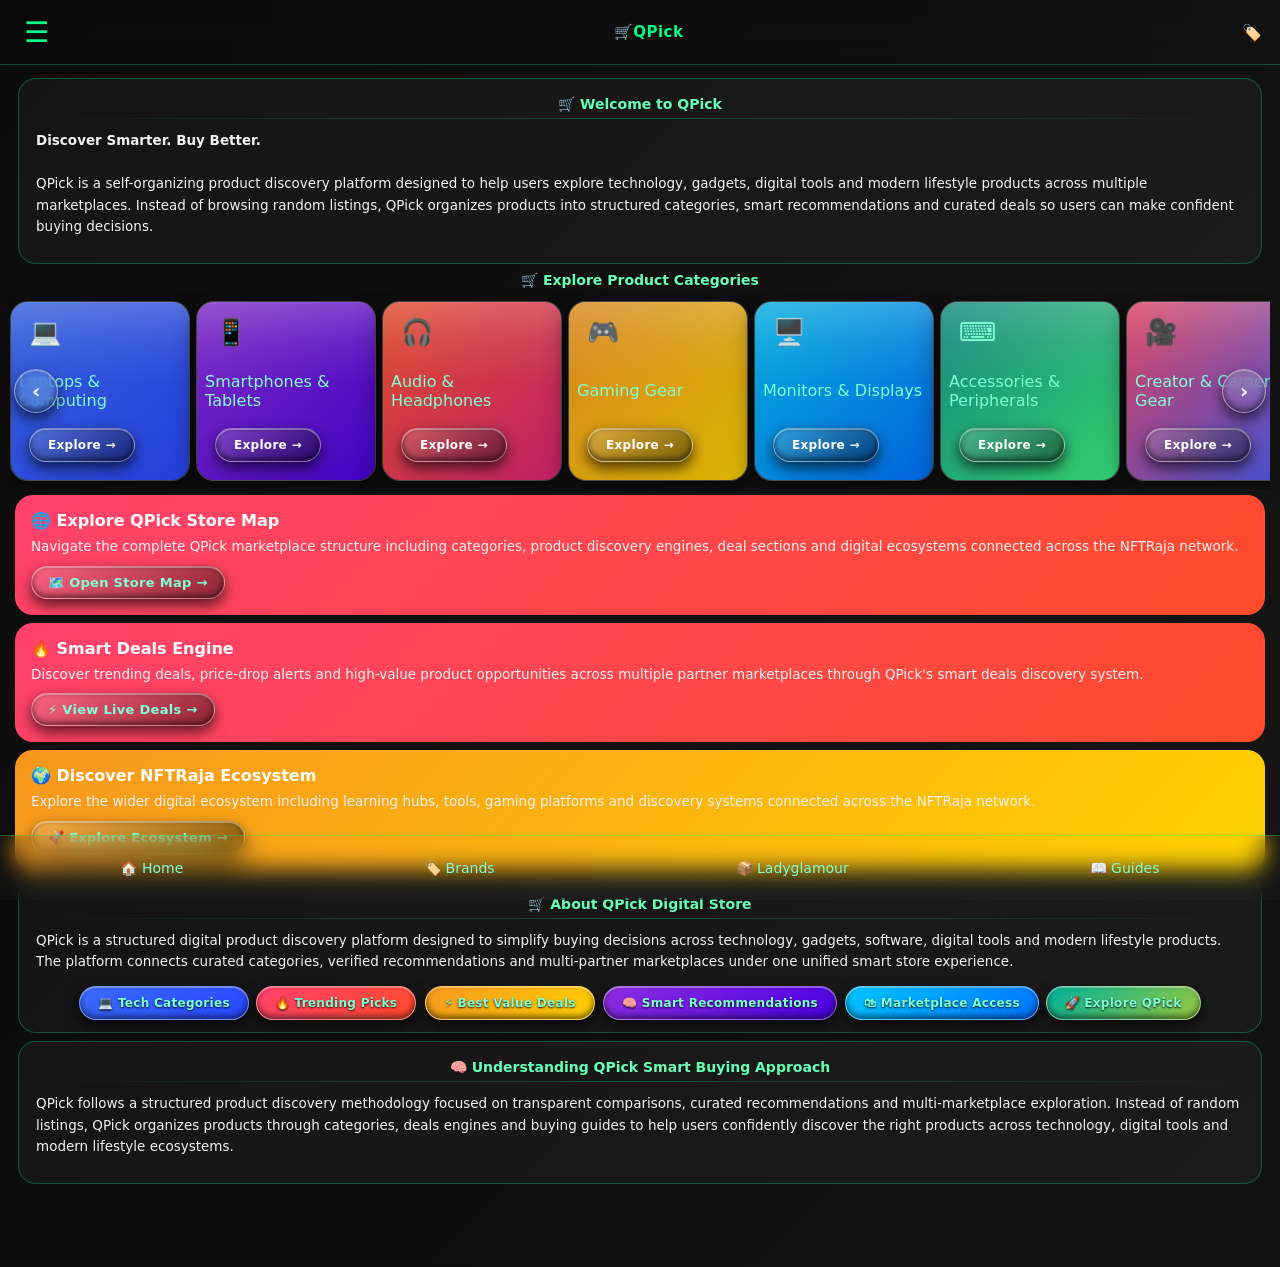
==== index.html @ d76d2238 "Update index.html" ====
<!doctype html>
<html lang="en">

<head>

<meta charset="UTF-8">
<meta name="viewport" content="width=device-width, initial-scale=1.0">

<title>QPick – Discover Smarter. Buy Better.</title>

<meta name="description" content="QPick is a self-organizing product discovery platform helping users explore technology, gadgets, digital tools and marketplace deals across multiple partner platforms.">
<meta name="robots" content="index,follow">

<link rel="stylesheet" href="css/style.css">

</head>

<body>
<div class="page-scope">

<h1 class="seo-h1">
QPick – Self-Organizing Product Discovery Platform for Smart Buying Decisions
</h1>

<div class="drawer-overlay" id="drawerOverlay"></div>

<div class="drawer" id="drawer">
<button class="drawer-back" onclick="toggleDrawer()">← Back</button>

<a href="#">🗺️ QPick Sitemap</a>
<a href="#">🔥 Smart Deals Engine</a>
<a href="#">📦 Product Discovery</a>
<a href="#">📊 Product Decision Hub</a>
<a href="#">📘 Smart Buying Guides</a>
<a href="#">🏷️ Top Value Picks</a>
<a href="#">⭐ Trending Products</a>
<a href="#">🧠 Smart Recommendations</a>
<a href="#">📁 Product Categories</a>
<a href="#">🌐 NFTRaja Ecosystem</a>
<a href="#">⚙️ Platform Info</a>
</div>

<header class="app-header">
<button class="menu-btn">☰</button>
<div class="logo">🛒QPick</div>

<div class="header-icons">
<span>🏷️</span>
</div>
</header>

<main class="main-content">

<div class="glass-card">
<div class="card-title">
🛒 Welcome to QPick
</div>
<div class="theme-divider"></div>
<div class="card-text">

<strong>Discover Smarter. Buy Better.</strong><br><br>

QPick is a self-organizing product discovery platform designed to help users explore technology, gadgets, digital tools and modern lifestyle products across multiple marketplaces. Instead of browsing random listings, QPick organizes products into structured categories, smart recommendations and curated deals so users can make confident buying decisions.

</div>
</div>

<div class="guide-carousel-title">🛒 Explore Product Categories</div>

<div class="guide-carousel-wrap">

<button class="carousel-arrow left" onclick="scrollCarousel(-1)">‹</button>

<div class="guide-carousel" id="guideCarousel">

<a href="category.html?cat=laptops-computing" class="guide-card" style="--card-color:linear-gradient(135deg,#396afc,#2948ff);">
<div class="guide-icon">💻</div>
<div class="guide-title">Laptops & Computing</div>
<div class="guide-cta">Explore →</div>
</a>

<a href="category.html?cat=smartphones-tablets" class="guide-card" style="--card-color:linear-gradient(135deg,#8e2de2,#4a00e0);">
<div class="guide-icon">📱</div>
<div class="guide-title">Smartphones & Tablets</div>
<div class="guide-cta">Explore →</div>
</a>

<a href="category.html?cat=audio-headphones" class="guide-card" style="--card-color:linear-gradient(135deg,#ff512f,#dd2476);">
<div class="guide-icon">🎧</div>
<div class="guide-title">Audio & Headphones</div>
<div class="guide-cta">Explore →</div>
</a>

<a href="category.html?cat=gaming-gear" class="guide-card" style="--card-color:linear-gradient(135deg,#f7971e,#ffd200);">
<div class="guide-icon">🎮</div>
<div class="guide-title">Gaming Gear</div>
<div class="guide-cta">Explore →</div>
</a>

<a href="category.html?cat=monitors-displays" class="guide-card" style="--card-color:linear-gradient(135deg,#00c6ff,#0072ff);">
<div class="guide-icon">🖥️</div>
<div class="guide-title">Monitors & Displays</div>
<div class="guide-cta">Explore →</div>
</a>

<a href="category.html?cat=accessories-peripherals" class="guide-card" style="--card-color:linear-gradient(135deg,#11998e,#38ef7d);">
<div class="guide-icon">⌨️</div>
<div class="guide-title">Accessories & Peripherals</div>
<div class="guide-cta">Explore →</div>
</a>

<a href="category.html?cat=creator-camera-gear" class="guide-card" style="--card-color:linear-gradient(135deg,#fc466b,#3f5efb);">
<div class="guide-icon">🎥</div>
<div class="guide-title">Creator & Camera Gear</div>
<div class="guide-cta">Explore →</div>
</a>

<a href="category.html?cat=study-education-tech" class="guide-card" style="--card-color:linear-gradient(135deg,#56ab2f,#a8e063);">
<div class="guide-icon">📚</div>
<div class="guide-title">Study & Education Tech</div>
<div class="guide-cta">Explore →</div>
</a>

<a href="category.html?cat=work-from-home-setup" class="guide-card" style="--card-color:linear-gradient(135deg,#614385,#516395);">
<div class="guide-icon">🪑</div>
<div class="guide-title">Work From Home Setup</div>
<div class="guide-cta">Explore →</div>
</a>

<a href="category.html?cat=business-office-tech" class="guide-card" style="--card-color:linear-gradient(135deg,#1d976c,#93f9b9);">
<div class="guide-icon">🏢</div>
<div class="guide-title">Business & Office Tech</div>
<div class="guide-cta">Explore →</div>
</a>

<a href="category.html?cat=networking-internet" class="guide-card" style="--card-color:linear-gradient(135deg,#457fca,#5691c8);">
<div class="guide-icon">📶</div>
<div class="guide-title">Networking & Internet</div>
<div class="guide-cta">Explore →</div>
</a>

<a href="category.html?cat=power-storage" class="guide-card" style="--card-color:linear-gradient(135deg,#ff9966,#ff5e62);">
<div class="guide-icon">🔋</div>
<div class="guide-title">Power & Storage</div>
<div class="guide-cta">Explore →</div>
</a>

<a href="category.html?cat=smart-home-devices" class="guide-card" style="--card-color:linear-gradient(135deg,#00b09b,#96c93d);">
<div class="guide-icon">🏠</div>
<div class="guide-title">Smart Home Devices</div>
<div class="guide-cta">Explore →</div>
</a>

<a href="category.html?cat=entertainment-streaming" class="guide-card" style="--card-color:linear-gradient(135deg,#e65c00,#f9d423);">
<div class="guide-icon">🎬</div>
<div class="guide-title">Entertainment & Streaming</div>
<div class="guide-cta">Explore →</div>
</a>

<a href="category.html?cat=lifestyle-personal-gear" class="guide-card" style="--card-color:linear-gradient(135deg,#ff758c,#ff7eb3);">
<div class="guide-icon">💄</div>
<div class="guide-title">Lifestyle & Personal Gear</div>
<div class="guide-cta">Explore →</div>
</a>

<a href="category.html?cat=travel-mobility-tech" class="guide-card" style="--card-color:linear-gradient(135deg,#2193b0,#6dd5ed);">
<div class="guide-icon">🧳</div>
<div class="guide-title">Travel & Mobility Tech</div>
<div class="guide-cta">Explore →</div>
</a>

<a href="category.html?cat=tools-utility-devices" class="guide-card" style="--card-color:linear-gradient(135deg,#834d9b,#d04ed6);">
<div class="guide-icon">🧰</div>
<div class="guide-title">Tools & Utility Devices</div>
<div class="guide-cta">Explore →</div>
</a>

<a href="category.html?cat=digital-products-software" class="guide-card" style="--card-color:linear-gradient(135deg,#00b09b,#96c93d);">
<div class="guide-icon">🤖</div>
<div class="guide-title">Digital Products & Software</div>
<div class="guide-cta">Explore →</div>
</a>

</div>

<button class="carousel-arrow right" onclick="scrollCarousel(1)">›</button>

</div>

<!-- utility cards unchanged -->

<div class="utility-card" style="background:linear-gradient(135deg,#ff416c,#ff4b2b);">
<h2>🌐 Explore QPick Store Map</h2>
<p>
Navigate the complete QPick marketplace structure including categories, product discovery engines, deal sections and digital ecosystems connected across the NFTRaja network.
</p>
<a href="#" class="utility-btn">
🗺️ Open Store Map →
</a>
</div>

<div class="utility-card" style="background:linear-gradient(135deg,#ff416c,#ff4b2b);">
<h2>🔥 Smart Deals Engine</h2>
<p>
Discover trending deals, price-drop alerts and high-value product opportunities across multiple partner marketplaces through QPick's smart deals discovery system.
</p>
<a href="#" class="utility-btn">
⚡ View Live Deals →
</a>
</div>

<div class="utility-card" style="background:linear-gradient(135deg,#f7971e,#ffd200);">
<h2>🌍 Discover NFTRaja Ecosystem</h2>
<p>
Explore the wider digital ecosystem including learning hubs, tools, gaming platforms and discovery systems connected across the NFTRaja network.
</p>
<a href="#" class="utility-btn">
🚀 Explore Ecosystem →
</a>
</div>

<div class="glass-card">
<div class="card-title">
🛒 About QPick Digital Store
</div>
<div class="theme-divider"></div>
<div class="card-text">
QPick is a structured digital product discovery platform designed to simplify buying decisions across technology, gadgets, software, digital tools and modern lifestyle products. The platform connects curated categories, verified recommendations and multi-partner marketplaces under one unified smart store experience.
</div>
<div class="social-links">
<a href="#" class="social-pill"
style="--chip-color:linear-gradient(135deg,#396afc,#2948ff);">
<span>💻 Tech Categories</span>
</a>
<a href="#" class="social-pill"
style="--chip-color:linear-gradient(135deg,#ff416c,#ff4b2b);">
<span>🔥 Trending Picks</span>
</a>
<a href="#" class="social-pill"
style="--chip-color:linear-gradient(135deg,#f7971e,#ffd200);">
<span>⚡ Best Value Deals</span>
</a>
<a href="#" class="social-pill"
style="--chip-color:linear-gradient(135deg,#8e2de2,#4a00e0);">
<span>🧠 Smart Recommendations</span>
</a>
<a href="#" class="social-pill"
style="--chip-color:linear-gradient(135deg,#00c6ff,#0072ff);">
<span>🛍 Marketplace Access</span>
</a>
<a href="https://store.nftraja.com/p/qpick-store-brands.html" class="social-pill"
style="--chip-color:linear-gradient(135deg,#00b09b,#96c93d);">
<span>🚀 Explore QPick</span>
</a>
</div>
</div>
  
<div class="glass-card">
<div class="card-title">
🧠 Understanding QPick Smart Buying Approach
</div>
<div class="theme-divider"></div>
<div class="card-text">
QPick follows a structured product discovery methodology focused on transparent comparisons, curated recommendations and multi-marketplace exploration. Instead of random listings, QPick organizes products through categories, deals engines and buying guides to help users confidently discover the right products across technology, digital tools and modern lifestyle ecosystems.
</div>
</div>

<div class="bottom-nav">
<a href="#" class="nav-item"><span>🏠 Home</span></a>
<a href="brands.html" class="nav-item"><span>🏷️ Brands</span></a>
<a href="https://ladyglamour.nftraja.com" class="nav-item"><span>📦 Ladyglamour</span></a>
<a href="https://www.nftraja.com/p/wecome-to-nftraja.html" class="nav-item"><span>📖 Guides</span></a>
</div>

</main>
</div>

<script src="js/app.js"></script>

</body>
</html>
---- css/style.css ----
body {
  box-sizing: border-box;
}

*{
margin:0;
padding:0;
box-sizing:border-box;
font-family:system-ui,-apple-system,BlinkMacSystemFont,"Segoe UI",Roboto,sans-serif;
}
   
body{
background:linear-gradient(135deg,#0b0b0b,#151515);
color:#00ff88;
overflow-x:hidden;
padding:0;
}
   
html, body {
height: 100%;
width: 100%;
}

.seo-h1{
position:absolute;
left:-9999px;
top:auto;
width:1px;
height:1px;
overflow:hidden;
}

.app-header{
position:fixed;
top:0;
left:0;
right:0;
height:65px;
display:flex;
align-items:center;
justify-content:space-between;
padding:0 18px;
backdrop-filter:blur(12px);
border-bottom:1px solid rgba(0,255,136,0.28);
z-index:200;
}

.menu-btn{
background:transparent;
border:none;
color:#00ff88;
font-size:28px;
padding:6px 6px;
cursor:pointer;
outline:none;
}

.logo{
font-size:15px;
color:#00ff88;
font-weight:700;
letter-spacing:.5px;
}

.header-icons a{
color:#00ff88;
text-decoration:none;
font-size:15px;
font-weight:700;
}

.main-content{
padding:70px 10px 75px;
}

.drawer{
position:fixed;
top:0;
left:-280px;
width:220px;
height:100%;
background:rgba(10,12,20,.92);
z-index:300;
overflow-y:auto;
border-right:1px solid rgba(0,255,136,0.28);
transition:.3s ease;
padding-top:20px;
}

.drawer.active{
left:0;
}

.drawer a{
display:block;
padding:8px 16px;
color:#00ff88;
text-decoration:none;
font-size:12.5px;
border-bottom:1px solid rgba(255,255,255,.05);
}

.drawer-back{
background:none;
border:none;
color:#00ff88;
font-size:12.5px;
padding:8px 16px;
width:100%;
text-align:left;
cursor:pointer;
}

.drawer-overlay{
position:fixed;
top:0;
left:0;
right:0;
bottom:0;
background:rgba(0,0,0,.65);
z-index:250;
display:none;
}

.drawer-overlay.active{
display:block;
}

.glass-card{
border:1px solid rgba(0,255,136,0.28);
border-radius:18px;
padding:12px;
margin:8px;
background:rgba(255,255,255,.04);
}

.card-title{
font-size:14px;
font-weight:700;
color:#66ffb3;
text-align:center;
margin:5px 0;
}

.card-text{
font-size:13.5px;
color:#f2f2f2;
line-height:1.6;
padding:5px 5px;
margin-bottom:8px;
}

.theme-divider{
width:100%;
height:1px;
margin:6px auto;
background:linear-gradient(90deg,transparent,rgba(0,255,136,0.28),transparent);
}

.product-grid{
display:flex;
flex-direction:column;
margin:0;
}

.product-grid.active{
display:grid;
grid-template-columns:repeat(5,1fr);
gap:10px;
}

.product-grid .glass-card{
aspect-ratio:1/1.25;
display:flex;
flex-direction:column;
justify-content:space-between;
margin:0;
overflow:hidden;
}

.product-grid .glass-card img{
width:100%;
height:140px;
object-fit:cover;
border-radius:12px;
margin-bottom:6px;
}

.utility-card{
border-radius:18px;
padding:16px;
margin:6px 5px 8px 5px;
color:#fff;
}

.utility-card h2{
font-size:16px;
margin-bottom:6px;
}

.utility-card p{
font-size:13.5px;
line-height:1.6;
color:#f1f1f1;
margin-bottom:8px;
}

.utility-btn{
align-self:flex-start;
padding:8px 16px;
border-radius:999px;
font-size:13px;
font-weight:700;
text-decoration:none;
color:#ffffff;
background:linear-gradient(145deg,
rgba(255,255,255,.18),
rgba(0,0,0,.45)
);
box-shadow:
0 6px 14px rgba(0,0,0,.65),
inset 0 1px 0 rgba(255,255,255,.35),
inset 0 -2px 6px rgba(0,0,0,.6);
border:1px solid rgba(255,255,255,.35);
letter-spacing:.3px;
display:inline-block;
white-space:nowrap;
transform:translateZ(0);
}

.social-links{
display:flex;
flex-wrap:wrap;
gap:8px;
justify-content:center;
}

.social-pill{
position:relative;
display:inline-flex;
align-items:center;
justify-content:center;
padding:9px 18px;
border-radius:999px;
font-size:12px;
font-weight:700;
letter-spacing:.3px;
color:#ffffff;
text-decoration:none;
white-space:nowrap;
background:var(--chip-color);
box-shadow:
0 6px 14px rgba(0,0,0,.65),
inset 0 1px 0 rgba(255,255,255,.35),
inset 0 -3px 6px rgba(0,0,0,.55);
border:1px solid rgba(255,255,255,.35);
text-shadow:
0 1px 2px rgba(0,0,0,.9);
transform:translateZ(0);
backface-visibility:hidden;
-webkit-font-smoothing:antialiased;
-moz-osx-font-smoothing:grayscale;
}

.social-pill:active{
transform:translateY(2px);
box-shadow:
0 2px 6px rgba(0,0,0,.75),
inset 0 3px 6px rgba(0,0,0,.7);
}

.bottom-nav{
position:fixed;
bottom:0;
left:0;
right:0;
height:65px;
backdrop-filter:blur(12px);
display:flex;
justify-content:space-around;
align-items:center;
border-top:1px solid rgba(0,255,136,0.28);
z-index:200;
}

.bottom-nav a{
color:#00ff88;
text-decoration:none;
}

.nav-item{
text-align:center;
font-size:11px;
}

.nav-item span{
display:block;
font-size:14px;
}

.page-scope a,
.page-scope .visit-chip,
.page-scope .brand-chip,
.page-scope .social-box,
.page-scope .chip{
color:#7fffd4 !important;
text-decoration:none !important;
}

.guide-carousel-wrap{
position:relative;
overflow:hidden;
}

.guide-carousel-title{
font-size:14px;
font-weight:700;
color:#66ffb3;
text-align:center;
margin:5px 0;
}

.guide-carousel{
display:flex;
align-items:flex-start;
gap:6px;
overflow-x:auto;
scroll-behavior:smooth;
scroll-snap-type:x mandatory;
-webkit-overflow-scrolling:touch;
padding:8px 10px;
}

.guide-carousel::-webkit-scrollbar{
display:none;
}

.guide-carousel .guide-card{
flex:0 0 180px;
width:180px;
aspect-ratio:1/1;
height:auto;
scroll-snap-align:start;
}

.carousel-arrow{
position:absolute;
top:50%;
transform:translateY(-50%);
width:44px;
height:44px;
border-radius:50%;
border:1px solid rgba(255,255,255,0.35);
cursor:pointer;
z-index:20;
display:flex;
align-items:center;
justify-content:center;
font-size:20px;
font-weight:900;
color:#ffffff;
background:rgba(255,255,255,0.08);
backdrop-filter:blur(8px);
box-shadow:
0 6px 14px rgba(0,0,0,.65),
inset 0 1px 0 rgba(255,255,255,.35),
inset 0 -3px 6px rgba(0,0,0,.55);
}

.carousel-arrow.left{
left:4px;
}

.carousel-arrow.right{
right:4px;
}

.carousel-arrow:active{
transform:translateY(-50%) scale(.9);
}

.guide-card{
position:relative;
border-radius:18px;
padding:8px;
color:#fff;
display:flex;
flex-direction:column;
justify-content:space-between;
aspect-ratio:1/1;
overflow:hidden;
text-decoration:none;
background:linear-gradient(
135deg,
rgba(255,255,255,0.10),
rgba(255,255,255,0.02)
);
border:1px solid rgba(255,255,255,0.18);
box-shadow:
inset 0 1px 0 rgba(255,255,255,0.25),
inset 0 -8px 20px rgba(0,0,0,0.35),
0 8px 25px rgba(0,0,0,0.55);
transition:.35s ease;
}

.guide-card::before{
content:"";
position:absolute;
inset:0;
background:var(--card-color);
opacity:.85;
z-index:0;
}

.guide-card::after{
content:"";
position:absolute;
top:0;
left:0;
right:0;
height:45%;
background:linear-gradient(
180deg,
rgba(255,255,255,0.55),
rgba(255,255,255,0.18),
transparent
);
opacity:.35;
pointer-events:none;
}

.guide-card span.gloss{
position:absolute;
top:-80%;
left:-40%;
width:60%;
height:220%;
background:linear-gradient(
120deg,
transparent,
rgba(255,255,255,0.35),
transparent
);
transform:rotate(25deg);
opacity:0;
transition:.6s;
}

.guide-card *{
position:relative;
z-index:2;
}

.guide-icon{
font-size:26px;
padding:7px 10px;
}

.guide-cta{
align-self:flex-start;
margin-left:10px;
margin-bottom:10px;
padding:9px 18px;
border-radius:999px;
font-size:12px;
font-weight:700;
text-decoration:none;
color:#ffffff;
background:linear-gradient(145deg,
rgba(255,255,255,.18),
rgba(0,0,0,.45)
);
box-shadow:
0 6px 14px rgba(0,0,0,.65),
inset 0 1px 0 rgba(255,255,255,.35),
inset 0 -2px 6px rgba(0,0,0,.6);
border:1px solid rgba(255,255,255,.35);
letter-spacing:.3px;
display:inline-block;
white-space:nowrap;
transform:translateZ(0);
}

.guide-cta:active{
transform:translateY(2px);
box-shadow:
0 2px 6px rgba(0,0,0,.7),
inset 0 3px 6px rgba(0,0,0,.7);
}

@media(max-width:600px){

.product-grid.active{
grid-template-columns:repeat(2,1fr);
}

}

@media(max-width:768px){

.carousel-arrow{
width:36px;
height:36px;
font-size:18px;
opacity:.9;
}

}

/* ===============================
QPick BRAND STORE GRID
=============================== */

.brand-store-grid{
display:grid;
grid-template-columns:repeat(2,1fr);
gap:14px;
width:100%;
max-width:100%;
box-sizing:border-box;
margin-top:18px;
padding:0 6px;
}

/* Brand Card */

.brand-store-grid .glass-card{
width:100%;
margin:0;
box-sizing:border-box;
overflow:hidden;
padding:16px;
position:relative;
transition:.35s;
}

/* Hover Glow */

.brand-store-grid .glass-card:hover{

transform:translateY(-3px);

box-shadow:
0 0 18px rgba(0,255,136,.35),
0 0 35px rgba(0,255,200,.15);

border:1px solid rgba(0,255,136,.55);

}


/* ===============================
Brand Logo
=============================== */

.brand-logo{

width:100%;
display:flex;
justify-content:center;
align-items:center;

margin-bottom:10px;

}

.brand-logo img{

height:38px;
max-width:120px;
object-fit:contain;

filter:drop-shadow(0 0 6px rgba(0,255,136,.35));

}


/* ===============================
Brand Title
=============================== */

.brand-title{

font-size:14px;
font-weight:700;
color:#66ffb3;
text-align:center;
margin-bottom:6px;

}


/* ===============================
Brand Description
=============================== */

.brand-desc{

font-size:13px;
color:#f2f2f2;
line-height:1.6;
text-align:center;
margin-bottom:12px;

}


/* ===============================
Brand CTA Button
=============================== */

.brand-cta{

display:block;
width:100%;

text-align:center;

padding:9px 16px;

border-radius:999px;

font-size:12px;
font-weight:700;

text-decoration:none;
color:#fff;

background:linear-gradient(
135deg,
#ff512f,
#dd2476,
#396afc,
#00c6ff
);

background-size:300% 300%;

border:1px solid rgba(255,255,255,.35);

box-shadow:
0 6px 14px rgba(0,0,0,.65),
inset 0 1px 0 rgba(255,255,255,.35),
inset 0 -2px 6px rgba(0,0,0,.6);

position:relative;
overflow:hidden;

}


/* CTA Shine Animation */

.brand-cta::before{

content:"";
position:absolute;

top:0;
left:-70%;

width:50%;
height:100%;

background:linear-gradient(
120deg,
transparent,
rgba(255,255,255,.6),
transparent
);

transform:skewX(-20deg);

}

.brand-cta:hover::before{

animation:ctaShine .9s forwards;

}

@keyframes ctaShine{

0%{left:-70%}

100%{left:130%}

}


/* Button press */

.brand-cta:active{

transform:translateY(2px);

box-shadow:
0 2px 6px rgba(0,0,0,.7),
inset 0 3px 6px rgba(0,0,0,.7);

}


/* ===============================
Tablet
=============================== */

@media(min-width:768px){

.brand-store-grid{
grid-template-columns:repeat(3,1fr);
}

}


/* ===============================
Desktop
=============================== */

@media(min-width:1200px){

.brand-store-grid{
grid-template-columns:repeat(6,1fr);
}

}
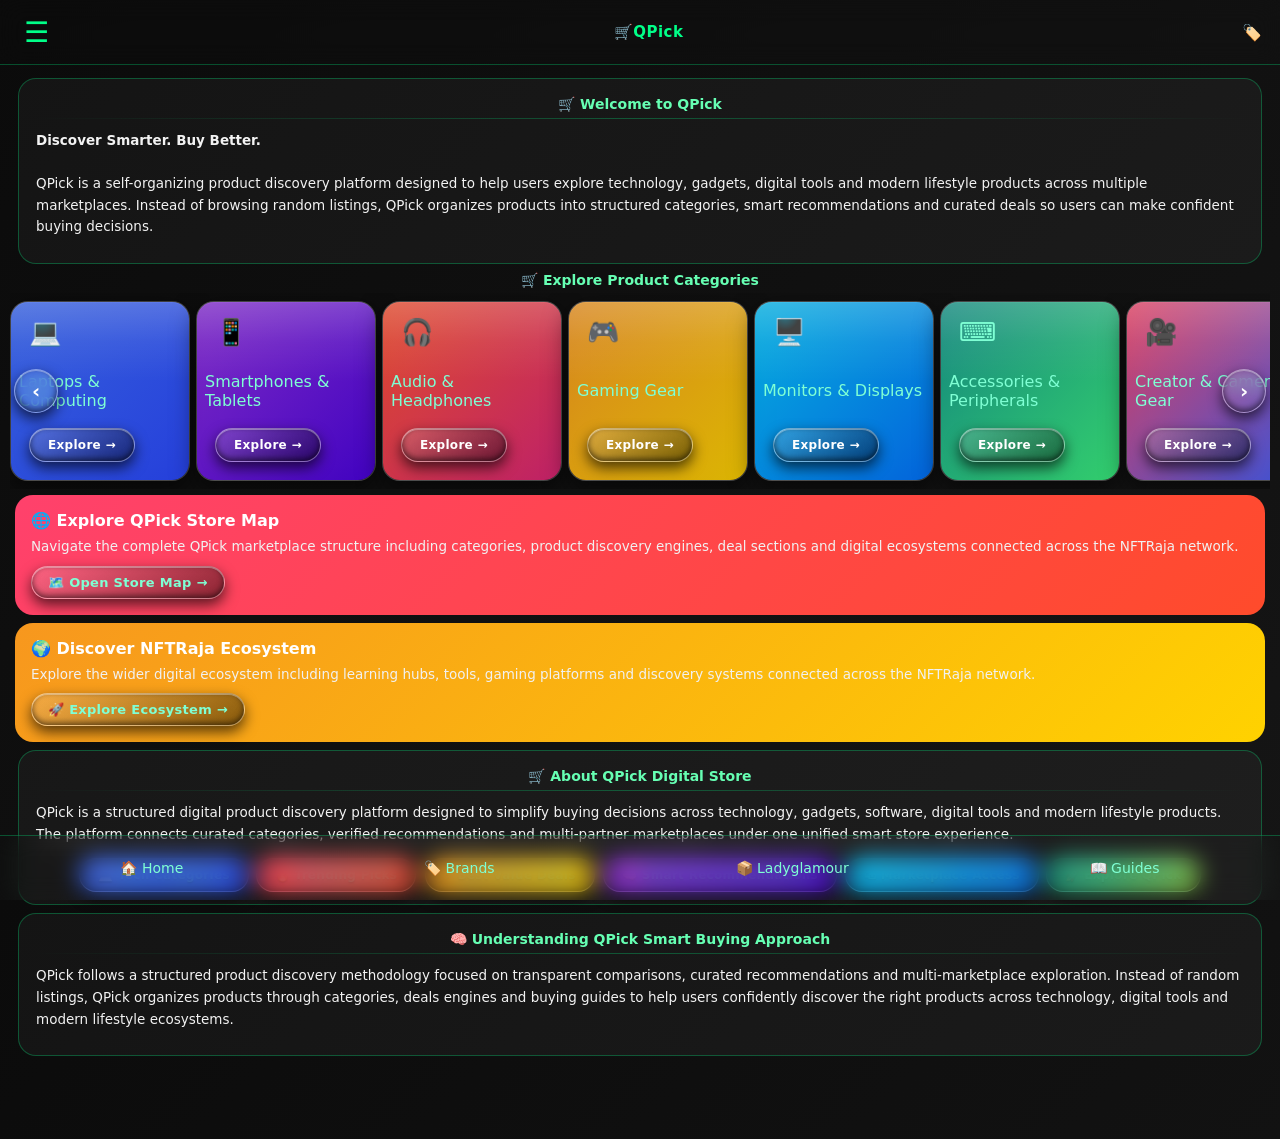
==== commit fadf53d6: "Update index.html" ====
--- a/index.html
+++ b/index.html
@@ -199,16 +199,6 @@
 </a>
 </div>
 
-<div class="utility-card" style="background:linear-gradient(135deg,#ff416c,#ff4b2b);">
-<h2>🔥 Smart Deals Engine</h2>
-<p>
-Discover trending deals, price-drop alerts and high-value product opportunities across multiple partner marketplaces through QPick's smart deals discovery system.
-</p>
-<a href="#" class="utility-btn">
-⚡ View Live Deals →
-</a>
-</div>
-
 <div class="utility-card" style="background:linear-gradient(135deg,#f7971e,#ffd200);">
 <h2>🌍 Discover NFTRaja Ecosystem</h2>
 <p>
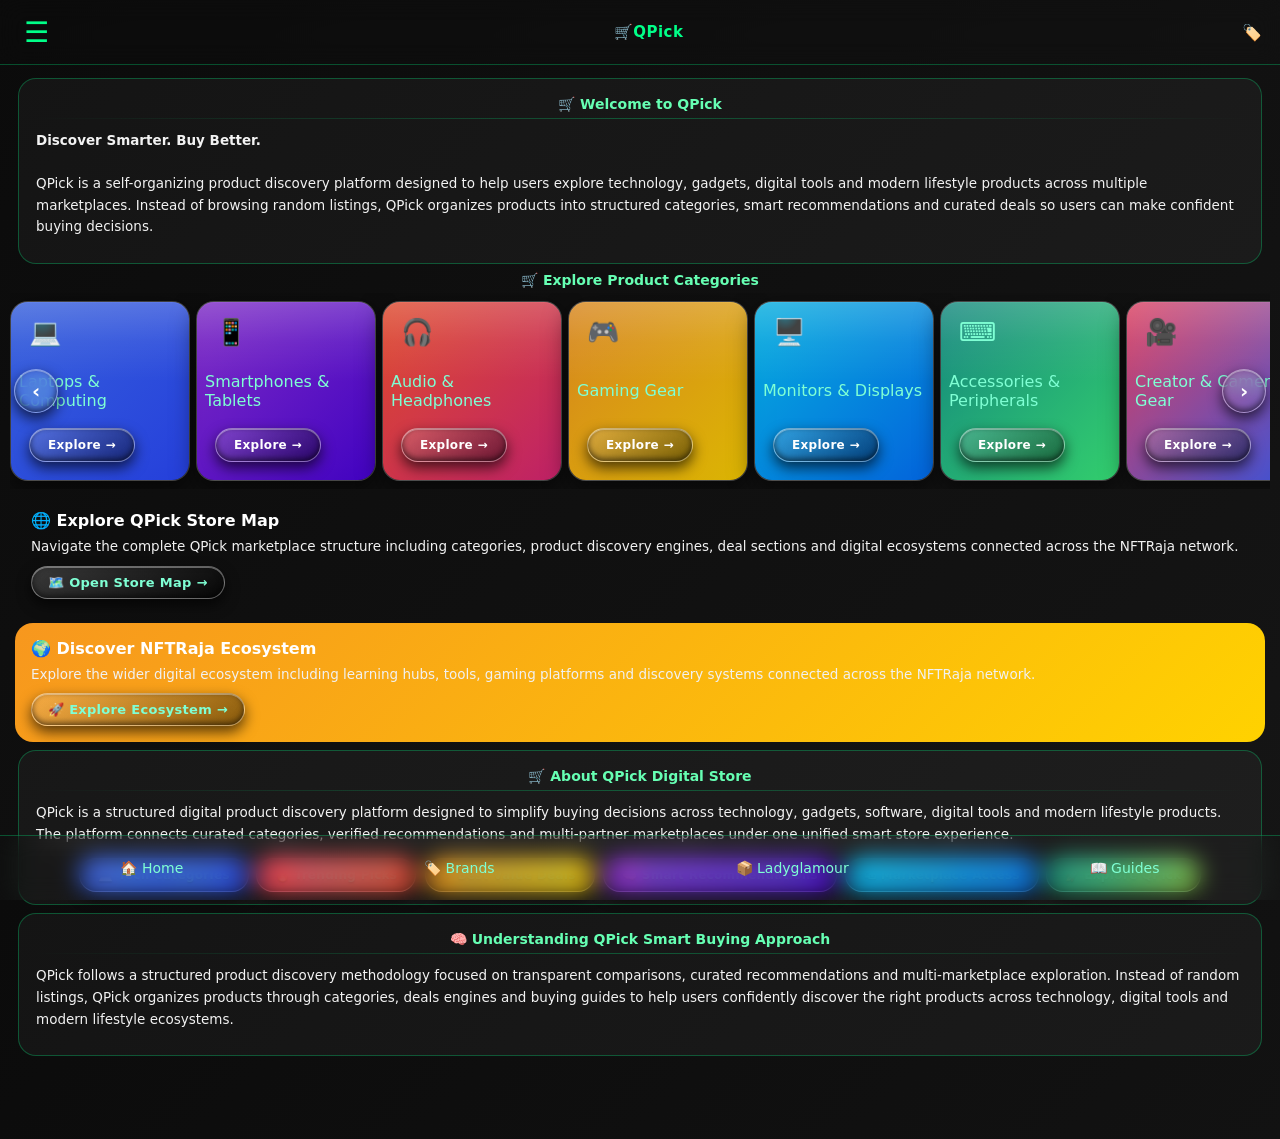
==== commit c77de379: "Update index.html" ====
--- a/index.html
+++ b/index.html
@@ -189,7 +189,7 @@
 
 <!-- utility cards unchanged -->
 
-<div class="utility-card" style="background:linear-gradient(135deg,#ff416c,#ff4b2b);">
+<div class="utility-card">
 <h2>🌐 Explore QPick Store Map</h2>
 <p>
 Navigate the complete QPick marketplace structure including categories, product discovery engines, deal sections and digital ecosystems connected across the NFTRaja network.
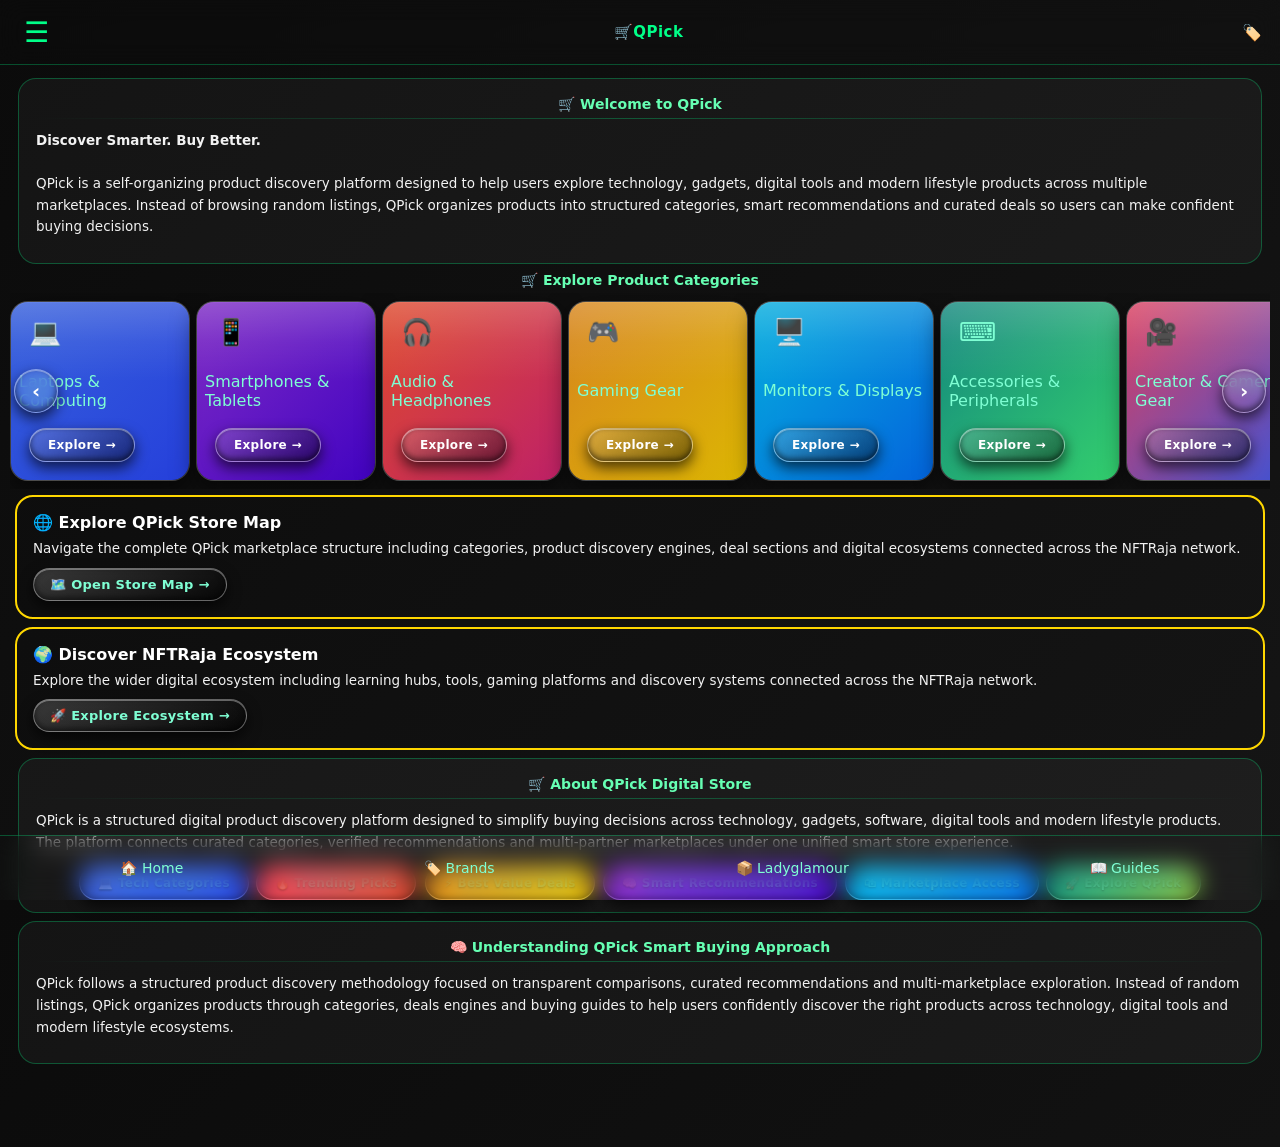
==== commit d3b408a6: "Update index.html" ====
--- a/index.html
+++ b/index.html
@@ -187,9 +187,8 @@
 
 </div>
 
-<!-- utility cards unchanged -->
-
-<div class="utility-card">
+<!-- utility cards -->
+<div class="utility-card" style="background:transparent;border:2px solid #FFD700;">
 <h2>🌐 Explore QPick Store Map</h2>
 <p>
 Navigate the complete QPick marketplace structure including categories, product discovery engines, deal sections and digital ecosystems connected across the NFTRaja network.
@@ -199,7 +198,7 @@
 </a>
 </div>
 
-<div class="utility-card" style="background:linear-gradient(135deg,#f7971e,#ffd200);">
+<div class="utility-card" style="background:transparent;border:2px solid #FFD700;">
 <h2>🌍 Discover NFTRaja Ecosystem</h2>
 <p>
 Explore the wider digital ecosystem including learning hubs, tools, gaming platforms and discovery systems connected across the NFTRaja network.
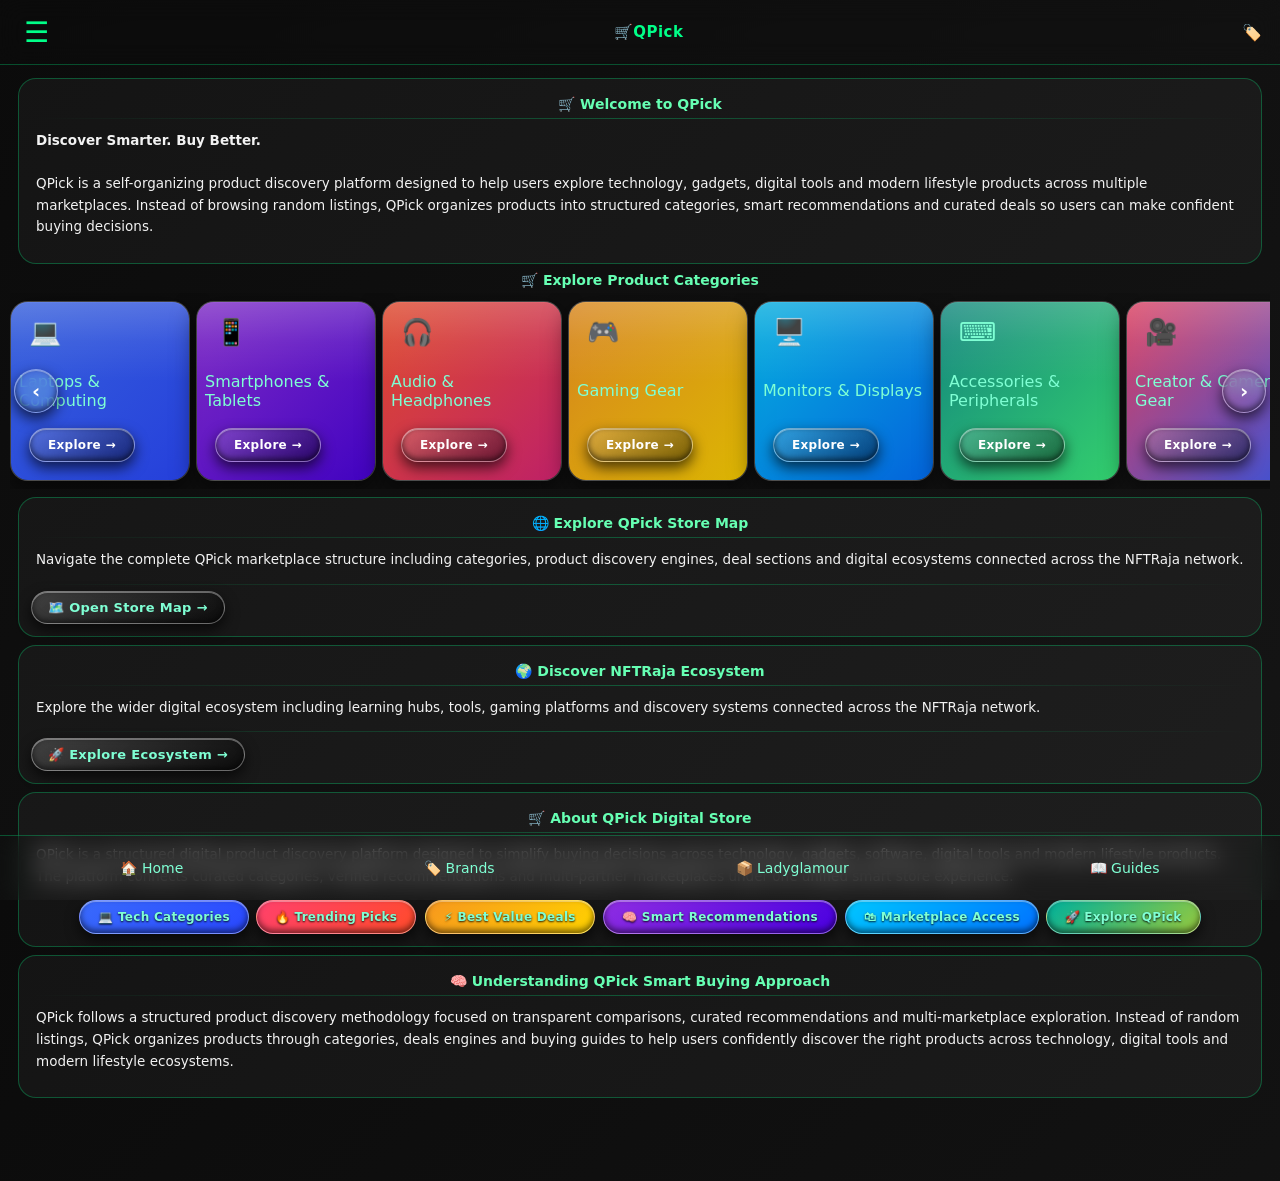
==== commit cffa80d1: "Update index.html" ====
--- a/index.html
+++ b/index.html
@@ -187,22 +187,30 @@
 
 </div>
 
-<!-- utility cards -->
-<div class="utility-card" style="background:transparent;border:2px solid #FFD700;">
-<h2>🌐 Explore QPick Store Map</h2>
-<p>
+<!-- QPick Utility Cards -->
+<div class="glass-card">
+<div class="card-title">
+🌐 Explore QPick Store Map
+</div>
+<div class="theme-divider"></div>
+<p class="card-text">
 Navigate the complete QPick marketplace structure including categories, product discovery engines, deal sections and digital ecosystems connected across the NFTRaja network.
 </p>
+<div class="theme-divider"></div>
 <a href="#" class="utility-btn">
 🗺️ Open Store Map →
 </a>
 </div>
 
-<div class="utility-card" style="background:transparent;border:2px solid #FFD700;">
-<h2>🌍 Discover NFTRaja Ecosystem</h2>
-<p>
+<div class="glass-card">
+<div class="card-title">
+🌍 Discover NFTRaja Ecosystem
+</div>
+<div class="theme-divider"></div>
+<p class="card-text">
 Explore the wider digital ecosystem including learning hubs, tools, gaming platforms and discovery systems connected across the NFTRaja network.
 </p>
+<div class="theme-divider"></div>
 <a href="#" class="utility-btn">
 🚀 Explore Ecosystem →
 </a>
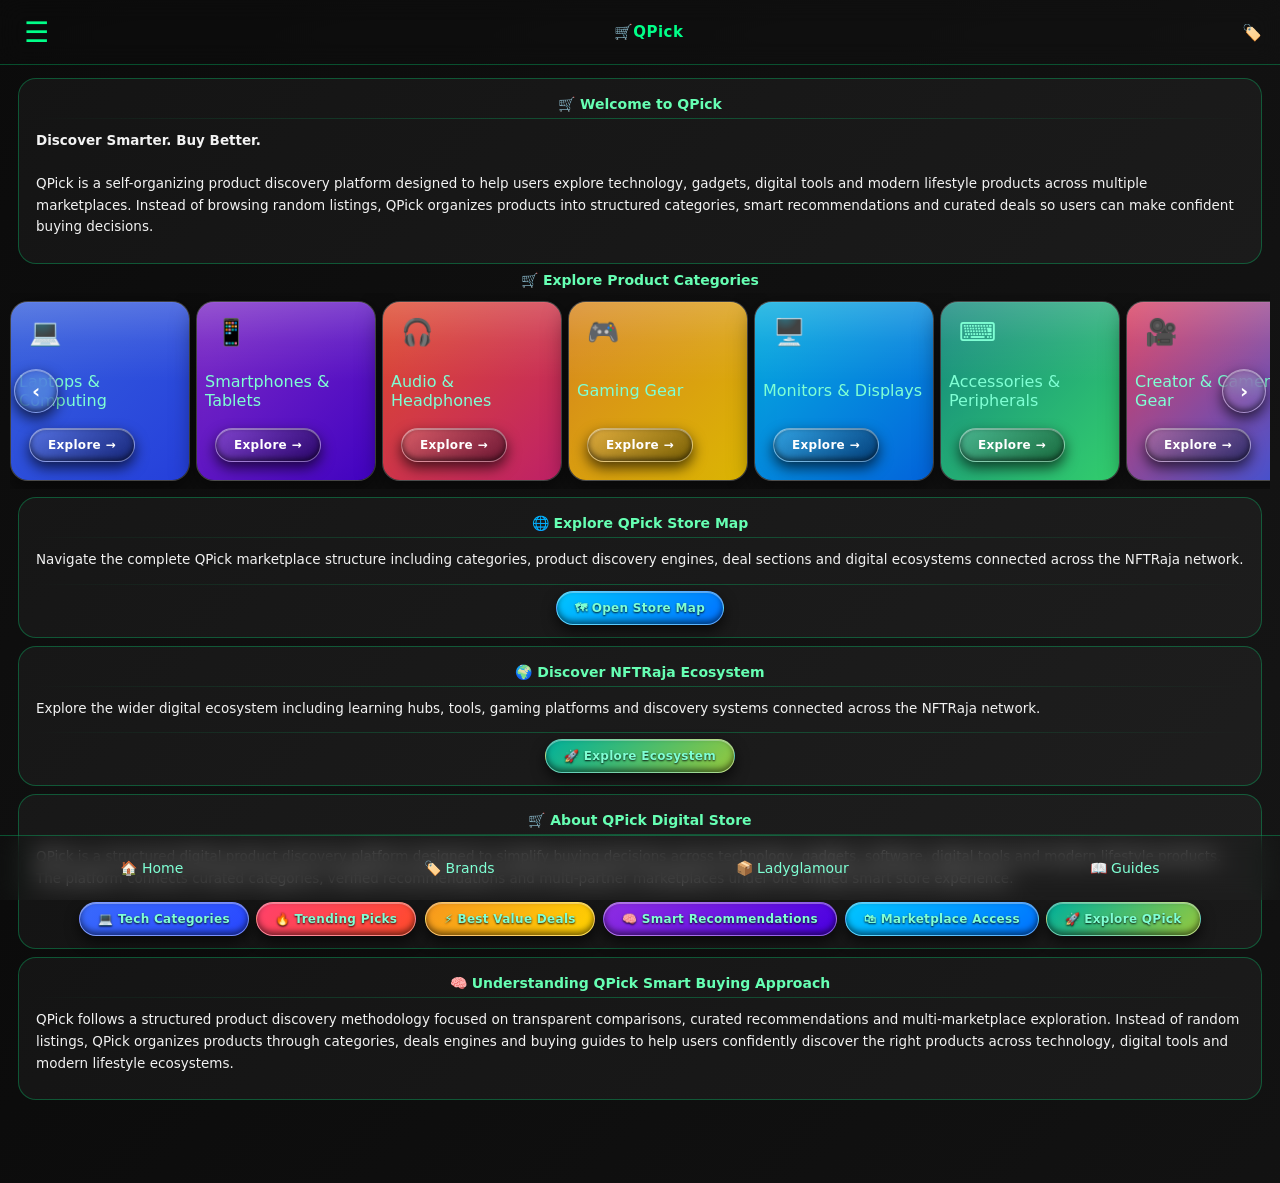
==== commit 38176d38: "Update index.html" ====
--- a/index.html
+++ b/index.html
@@ -197,10 +197,14 @@
 Navigate the complete QPick marketplace structure including categories, product discovery engines, deal sections and digital ecosystems connected across the NFTRaja network.
 </p>
 <div class="theme-divider"></div>
-<a href="#" class="utility-btn">
-🗺️ Open Store Map →
-</a>
-</div>
+<div class="social-links">
+<a href="#" class="social-pill"
+style="--chip-color:linear-gradient(135deg,#00c6ff,#0072ff);">
+<span>🗺 Open Store Map</span>
+</a>
+</div>
+</div>
+
 
 <div class="glass-card">
 <div class="card-title">
@@ -211,9 +215,12 @@
 Explore the wider digital ecosystem including learning hubs, tools, gaming platforms and discovery systems connected across the NFTRaja network.
 </p>
 <div class="theme-divider"></div>
-<a href="#" class="utility-btn">
-🚀 Explore Ecosystem →
-</a>
+<div class="social-links">
+<a href="#" class="social-pill"
+style="--chip-color:linear-gradient(135deg,#00b09b,#96c93d);">
+<span>🚀 Explore Ecosystem</span>
+</a>
+</div>
 </div>
 
 <div class="glass-card">
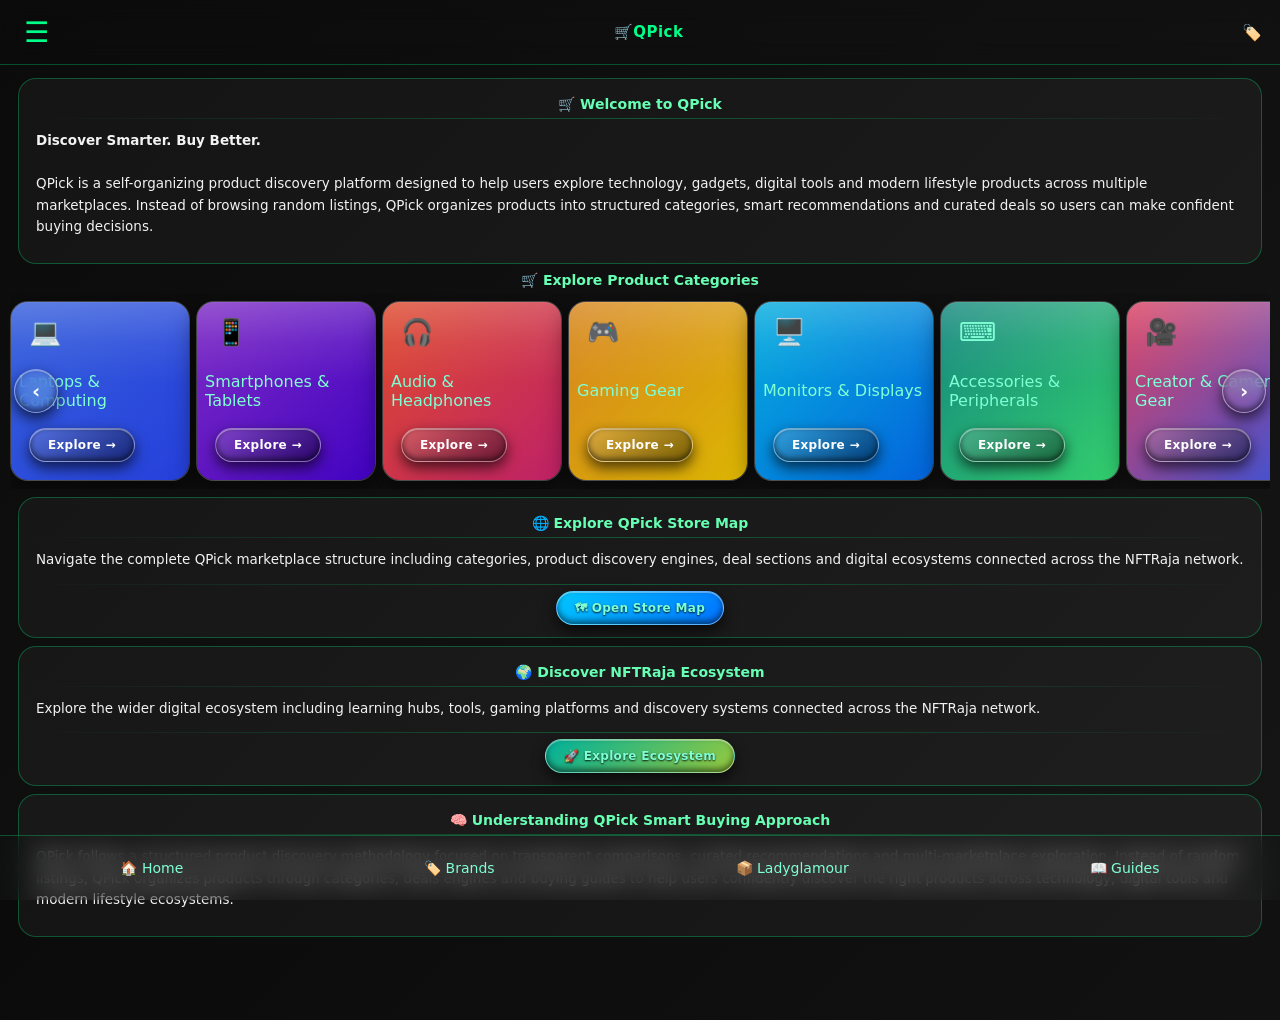
==== commit 4a1abb52: "Update index.html" ====
--- a/index.html
+++ b/index.html
@@ -4,14 +4,46 @@
 <head>
 
 <meta charset="UTF-8">
-<meta name="viewport" content="width=device-width, initial-scale=1.0">
+
+<meta name="viewport"
+content="width=device-width, initial-scale=1, maximum-scale=1, user-scalable=no">
 
 <title>QPick – Discover Smarter. Buy Better.</title>
 
 <meta name="description" content="QPick is a self-organizing product discovery platform helping users explore technology, gadgets, digital tools and marketplace deals across multiple partner platforms.">
+
 <meta name="robots" content="index,follow">
 
 <link rel="stylesheet" href="css/style.css">
+
+
+<!-- Disable Zoom Script -->
+
+<script>
+
+document.addEventListener('gesturestart', function (e) {
+e.preventDefault();
+});
+
+document.addEventListener('dblclick', function (e) {
+e.preventDefault();
+});
+
+let lastTouchEnd = 0;
+
+document.addEventListener('touchend', function (event) {
+
+const now = (new Date()).getTime();
+
+if (now - lastTouchEnd <= 300) {
+event.preventDefault();
+}
+
+lastTouchEnd = now;
+
+}, false);
+
+</script>
 
 </head>
 
@@ -222,42 +254,6 @@
 </a>
 </div>
 </div>
-
-<div class="glass-card">
-<div class="card-title">
-🛒 About QPick Digital Store
-</div>
-<div class="theme-divider"></div>
-<div class="card-text">
-QPick is a structured digital product discovery platform designed to simplify buying decisions across technology, gadgets, software, digital tools and modern lifestyle products. The platform connects curated categories, verified recommendations and multi-partner marketplaces under one unified smart store experience.
-</div>
-<div class="social-links">
-<a href="#" class="social-pill"
-style="--chip-color:linear-gradient(135deg,#396afc,#2948ff);">
-<span>💻 Tech Categories</span>
-</a>
-<a href="#" class="social-pill"
-style="--chip-color:linear-gradient(135deg,#ff416c,#ff4b2b);">
-<span>🔥 Trending Picks</span>
-</a>
-<a href="#" class="social-pill"
-style="--chip-color:linear-gradient(135deg,#f7971e,#ffd200);">
-<span>⚡ Best Value Deals</span>
-</a>
-<a href="#" class="social-pill"
-style="--chip-color:linear-gradient(135deg,#8e2de2,#4a00e0);">
-<span>🧠 Smart Recommendations</span>
-</a>
-<a href="#" class="social-pill"
-style="--chip-color:linear-gradient(135deg,#00c6ff,#0072ff);">
-<span>🛍 Marketplace Access</span>
-</a>
-<a href="https://store.nftraja.com/p/qpick-store-brands.html" class="social-pill"
-style="--chip-color:linear-gradient(135deg,#00b09b,#96c93d);">
-<span>🚀 Explore QPick</span>
-</a>
-</div>
-</div>
   
 <div class="glass-card">
 <div class="card-title">
